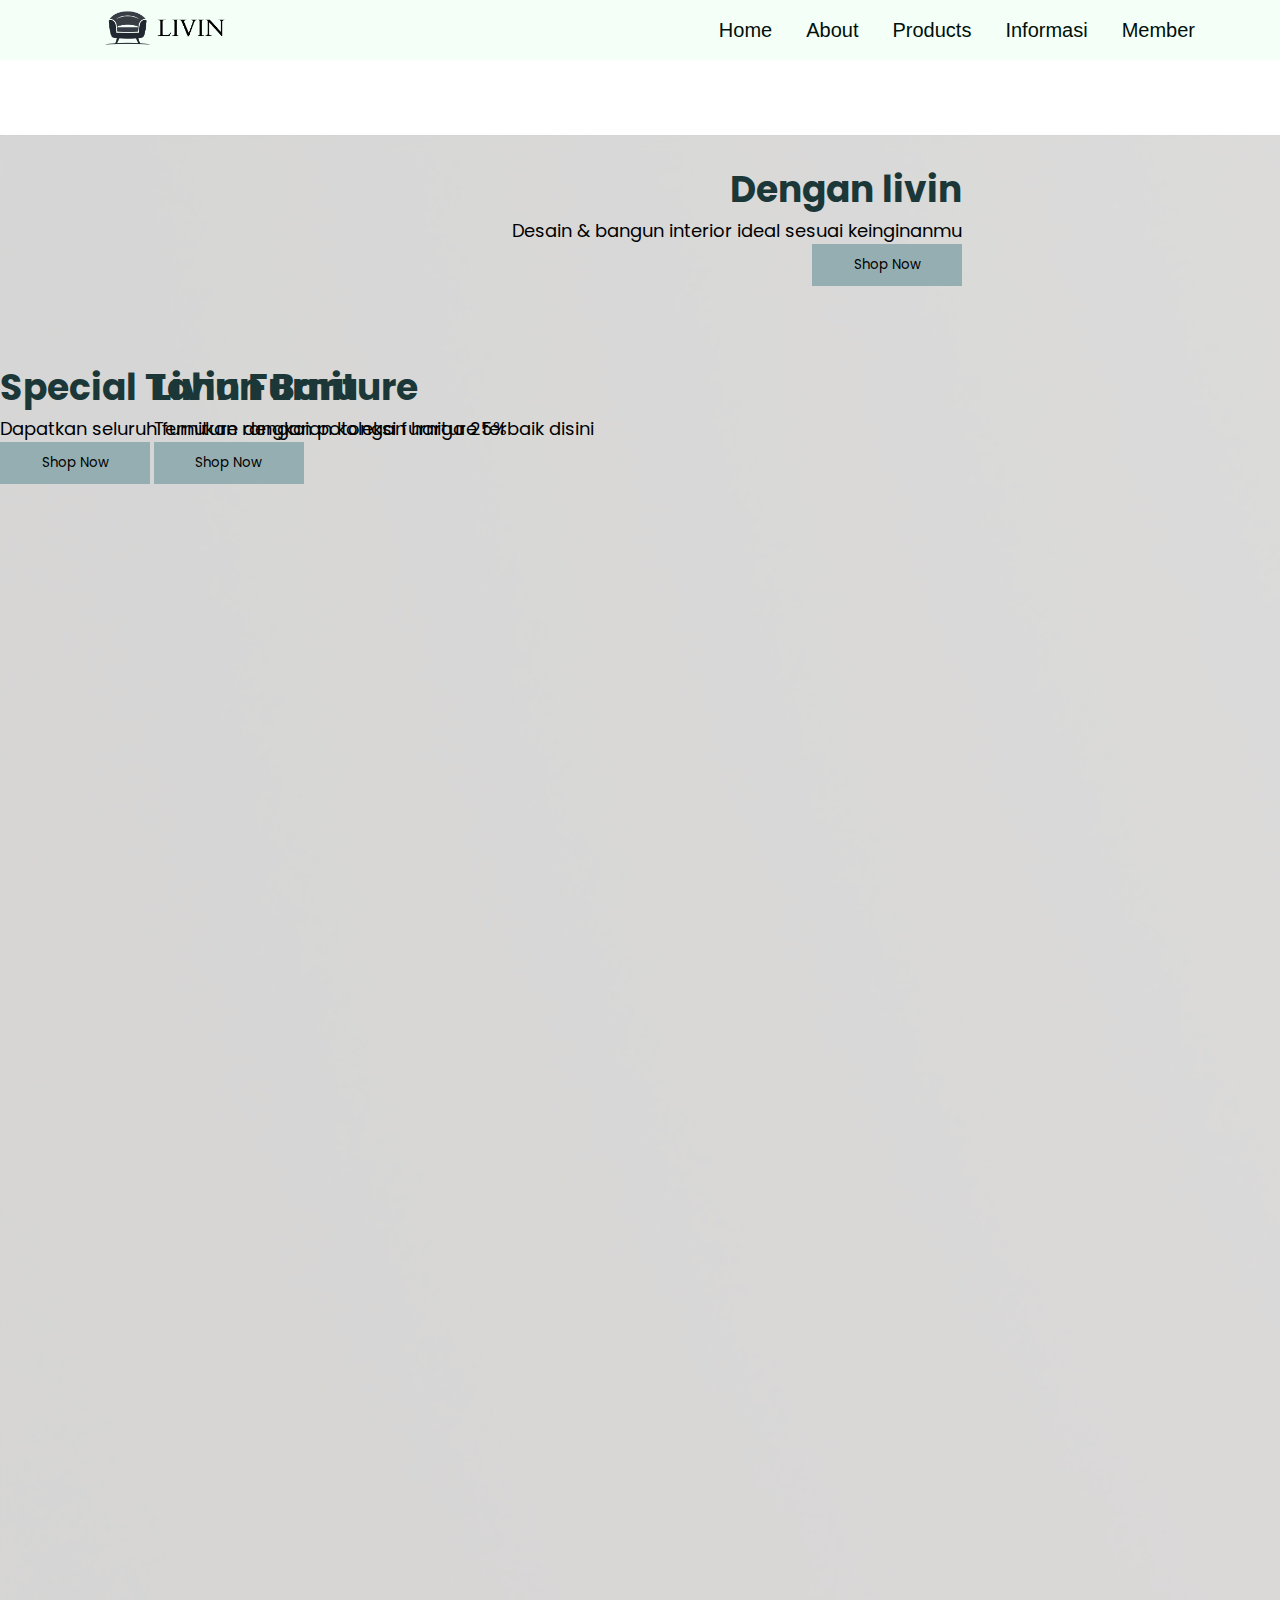
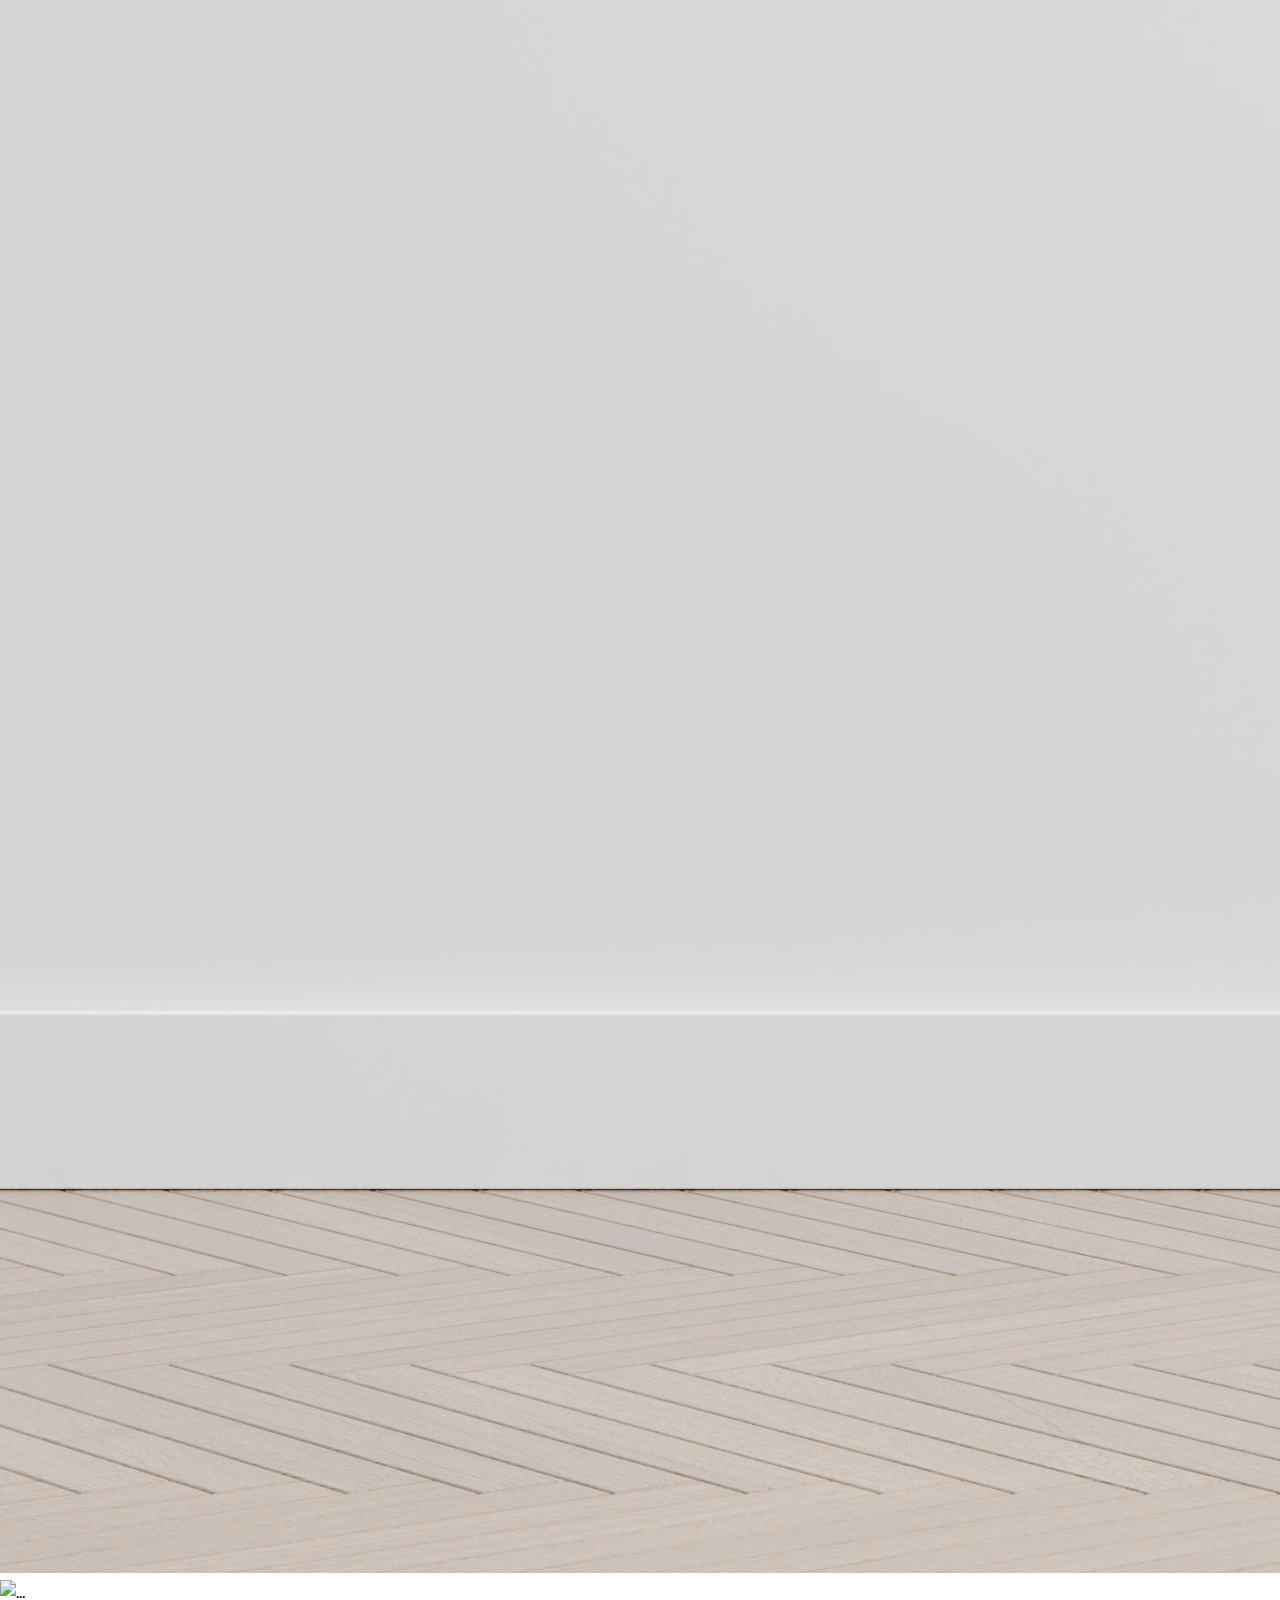
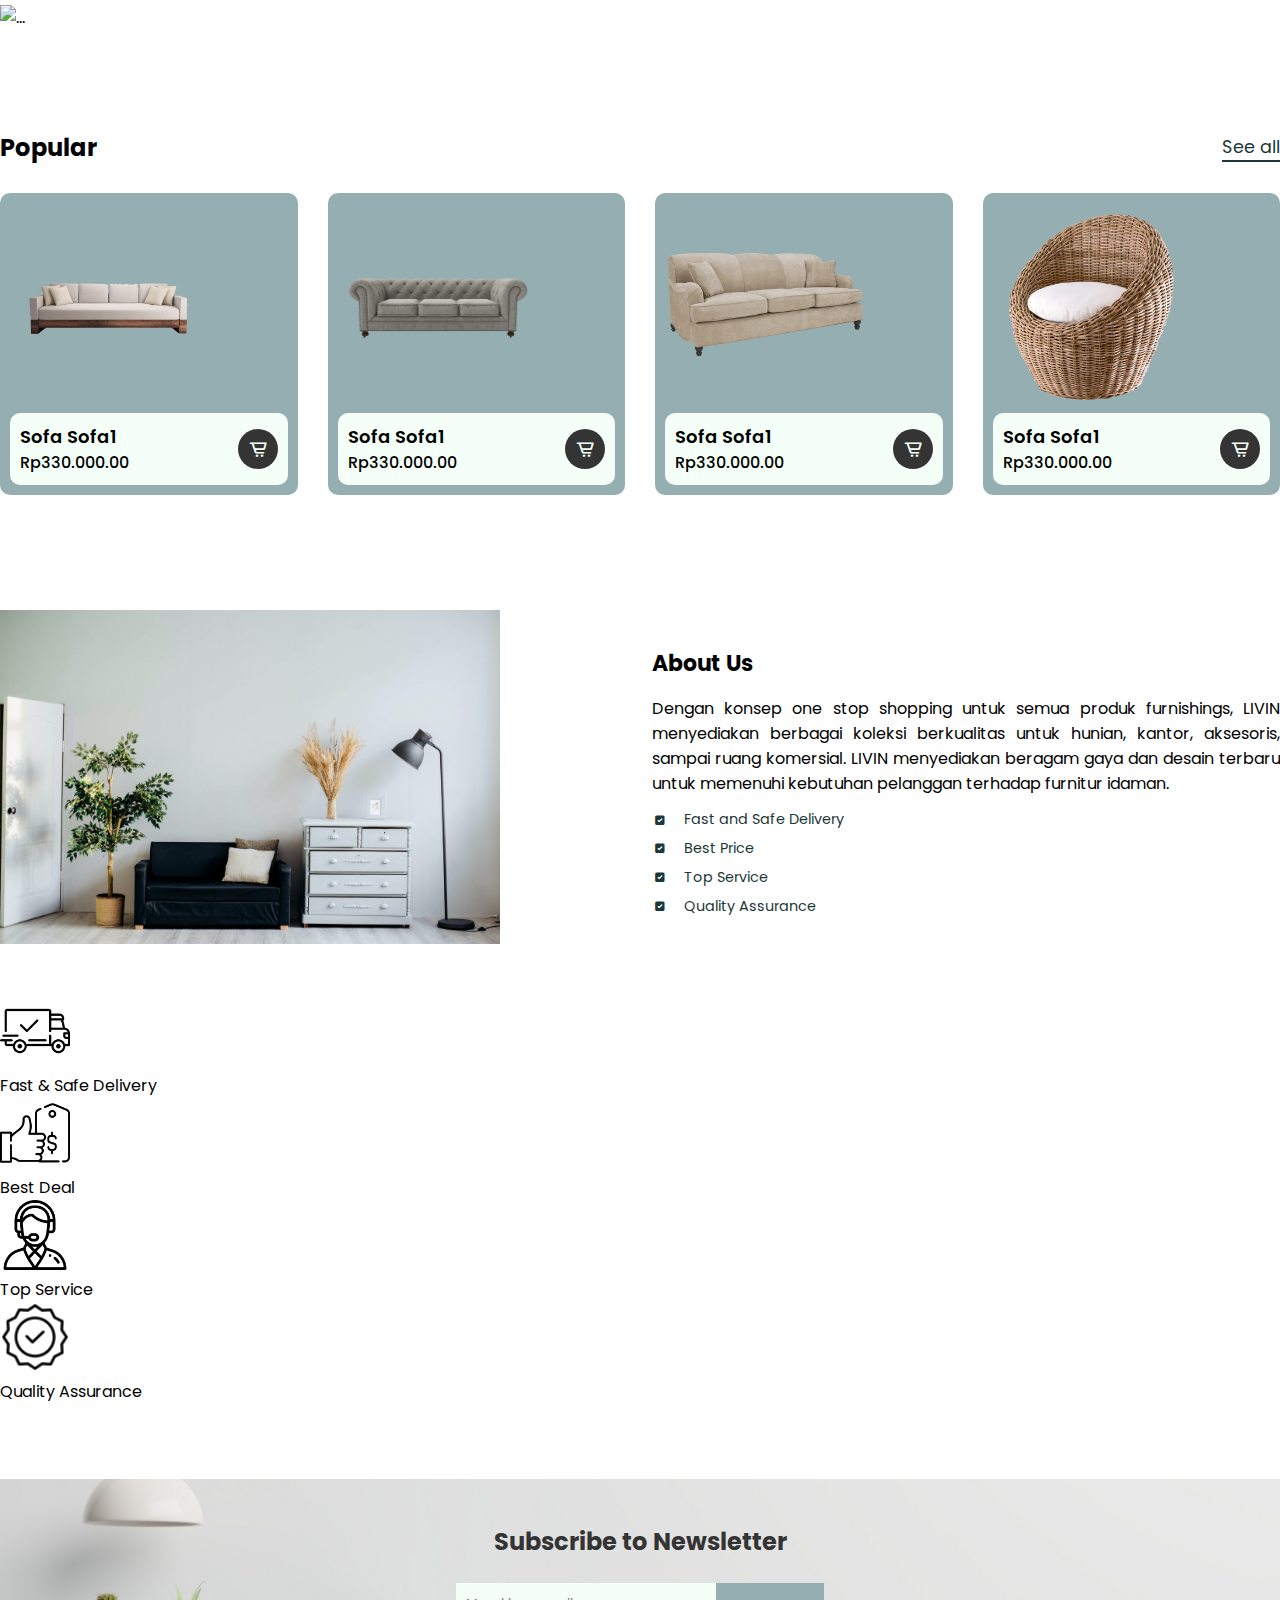
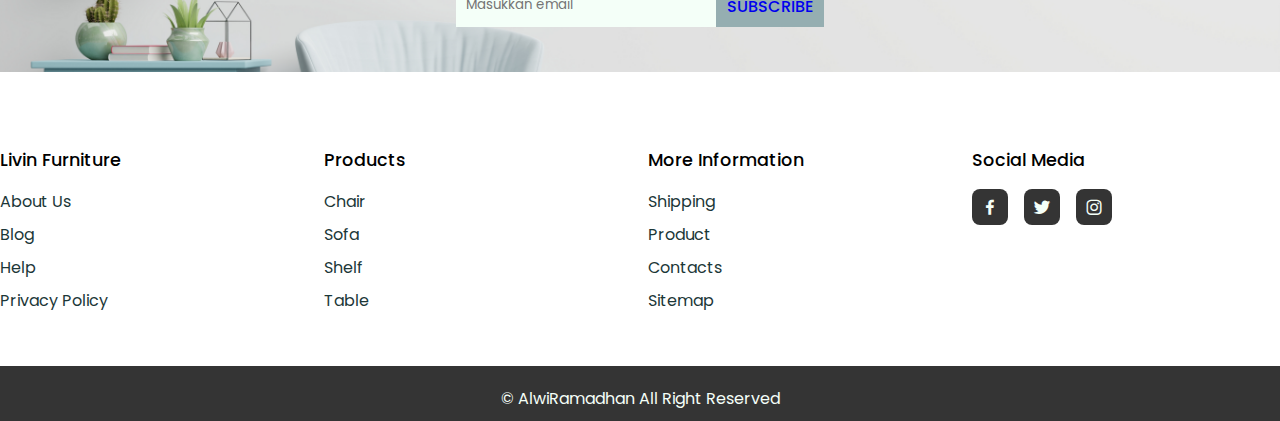
==== index.html @ 09f22bee "livin furniture" ====
<!doctype html>
<html lang="en">

<head>
    <!-- Required meta tags -->
    <meta charset="utf-8">
    <meta name="viewport" content="width=device-width, initial-scale=1, shrink-to-fit=no">

    <!-- Bootstrap CSS -->
    <link rel="stylesheet" href="https://cdn.jsdelivr.net/npm/bootstrap@4.6.1/dist/css/bootstrap.min.css"
        integrity="sha384-zCbKRCUGaJDkqS1kPbPd7TveP5iyJE0EjAuZQTgFLD2ylzuqKfdKlfG/eSrtxUkn" crossorigin="anonymous">

    <link rel="stylesheet" type="text/css" href="css/style.css">
    <link rel="stylesheet" href="fontawesome/css/all.min.css">
    <link href='https://unpkg.com/boxicons@2.1.1/css/boxicons.min.css' rel='stylesheet'>

    <title>Livin Furniture</title>
</head>

<body>
    <div class="dropdown">
        <nav class="fixed-top">
            <img class="logo" src="img/logo2.png" alt="">
            <ul>
                <li><a href="#">Home</a></li>
                <li><a href="#">About</a>
                    <ul>
                        <li><a href="/about/company.html">Company</a></li>
                    </ul>
                </li>
                <li><a href="#">Products</a>
                    <ul>
                        <li><a href="/products/chair.html">Chair</a></li>
                        <li><a href="/products/sofa.html">Sofa</a></li>
                        <li><a href="/products/shelf.html">Shelf</a></li>
                        <li><a href="/products/table.html">Table</a></li>
                    </ul>
                </li>
                <li><a href="#">Informasi</a>
                    <ul>
                        <li><a href="/informasi/contact.html">Contact</a></li>
                        <li><a href="/informasi/portfolio.html">Portfolio</a></li>
                    </ul>
                </li>
                <li><a href="#">Member</a>
                    <ul>
                        <li><a href="/member/login.html">Login</a></li>
                        <li><a href="/member/register.html">Register</a></li>
                    </ul>
                </li>
            </ul>
        </nav>
    </div>
    <div id="carouselExampleCaptions" class="carousel slide" data-ride="carousel">
        <ol class="carousel-indicators">
            <li data-target="#carouselExampleCaptions" data-slide-to="0" class="active"></li>
            <li data-target="#carouselExampleCaptions" data-slide-to="1"></li>
            <li data-target="#carouselExampleCaptions" data-slide-to="2"></li>
        </ol>
        <div class="carousel-inner">
            <div class="carousel-item active">
                <img src="img/livroom1.jpg" class="d-block w-100" alt="...">
                <div class="carousel-caption d-none d-md-block caro-pertama">
                    <h5>Livin Furniture</h5>
                    <p>Temukan rangkaian koleksi furniture terbaik disini</p>
                    <button type="button" class="btn btn-success">Shop Now</button>
                </div>
            </div>
            <div class="carousel-item">
                <img src="img/livroom2.jpg" class="d-block w-100" alt="...">
                <div class="carousel-caption d-none d-md-block caro-kedua">
                    <h5>Special Tahun Baru</h5>
                    <p>Dapatkan seluruh furniture dengan potongan harga 25%</p>
                    <button type="button" class="btn btn-success">Shop Now</button>
                </div>
            </div>
            <div class="carousel-item">
                <img src="img/livroom3.jpg" class="d-block w-100" alt="...">
                <div class="carousel-caption d-none d-md-block caro-ketiga">
                    <h5>Dengan livin</h5>
                    <p>Desain & bangun interior ideal sesuai keinginanmu</p>
                    <button type="button" class="btn btn-success">Shop Now</button>
                </div>
            </div>
        </div>
        <button class="carousel-control-prev" type="button" data-target="#carouselExampleCaptions" data-slide="prev">
            <span class="carousel-control-prev-icon" aria-hidden="true"></span>
            <span class="sr-only">Previous</span>
        </button>
        <button class="carousel-control-next" type="button" data-target="#carouselExampleCaptions" data-slide="next">
            <span class="carousel-control-next-icon" aria-hidden="true"></span>
            <span class="sr-only">Next</span>
        </button>
    </div>

    <section class="popular container" id="popular">
        <div class="heading">
            <h2>Popular</h2>
            <a href="#">See all</a>
        </div>
        <div class="popular-content">
            <div class="box">
                <img src="img/products/sofa1.png" alt="">
                <div class="box-text">
                    <div class="title-price">
                        <h3>Sofa Sofa1</h3>
                        <span>Rp330.000.00</span>
                    </div>
                    <a href="#"><i class="bx bx-cart-alt"></i></a>
                </div>
            </div>
            <div class="box">
                <img src="img/products/sofa2.png" alt="">
                <div class="box-text">
                    <div class="title-price">
                        <h3>Sofa Sofa1</h3>
                        <span>Rp330.000.00</span>
                    </div>
                    <a href="#"><i class="bx bx-cart-alt"></i></a>
                </div>
            </div>
            <div class="box">
                <img src="img/products/sofa3.png" alt="">
                <div class="box-text">
                    <div class="title-price">
                        <h3>Sofa Sofa1</h3>
                        <span>Rp330.000.00</span>
                    </div>
                    <a href="#"><i class="bx bx-cart-alt"></i></a>
                </div>
            </div>
            <div class="box">
                <img src="img/products/chair2.png" alt="">
                <div class="box-text">
                    <div class="title-price">
                        <h3>Sofa Sofa1</h3>
                        <span>Rp330.000.00</span>
                    </div>
                    <a href="#"><i class="bx bx-cart-alt"></i></a>
                </div>
            </div>
    </section>

    <section class="about container" id="about">
        <div class="about-img">
            <img src="img/livingroom.jpg" alt="">
        </div>

        <div class="about-text">
            <h2>About Us</h2>
            <p>Dengan konsep one stop shopping untuk semua produk furnishings, LIVIN menyediakan berbagai koleksi
                berkualitas untuk hunian, kantor, aksesoris, sampai ruang komersial. LIVIN menyediakan beragam gaya
                dan desain terbaru untuk memenuhi kebutuhan pelanggan terhadap furnitur idaman.
            </p>
            <div class="features">
                <i class="bx bxs-checkbox-checked"><span>Fast and Safe Delivery</span></i>
                <i class="bx bxs-checkbox-checked"><span>Best Price</span></i>
                <i class="bx bxs-checkbox-checked"><span>Top Service</span></i>
                <i class="bx bxs-checkbox-checked"><span>Quality Assurance</span></i>
            </div>
        </div>
    </section>
    <div class="container-fluid cont-keunggulan">
        <div class="row keunggulan-row">
            <div class="col-3  text-center"><img src="img/shipped.png" alt="" width="70px">
                <p>Fast & Safe Delivery</p>
            </div>
            <div class="col-3 text-center"><img src="img/best-price.png" alt="" width="70px">
                <p>Best Deal</p>
            </div>
            <div class="col-3 text-center"><img src="img/support.png" alt="" width="70px">
                <p>Top Service</p>
            </div>
            <div class="col-3 text-center"><img src="img/Quality.png" alt="" width="70px">
                <p>Quality Assurance</p>
            </div>
        </div>
    </div>
    <section class="newsletter" id="contact">
        <h2>Subscribe to Newsletter</h2>
        <div class="news-box">
            <input type="text" placeholder="Masukkan email">
            <a href="#" class="btn">Subscribe</a>
        </div>
    </section>
    <section class="footer container">
        <div class="footer-box">
            <h3>Livin Furniture</h3>
            <a href="">About Us</a>
            <a href="">Blog</a>
            <a href="">Help</a>
            <a href="">Privacy Policy</a>
        </div>
        <div class="footer-box">
            <h3>Products</h3>
            <a href="">Chair</a>
            <a href="">Sofa</a>
            <a href="">Shelf</a>
            <a href="">Table</a>
        </div>
        <div class="footer-box">
            <h3>More Information</h3>
            <a href="">Shipping</a>
            <a href="">Product</a>
            <a href="">Contacts</a>
            <a href="">Sitemap</a>
        </div>
        <div class="footer-box">
            <h3>Social Media</h3>
            <div class="social">
                <a href=""><i class="bx bxl-facebook"></i></a>
                <a href=""><i class="bx bxl-twitter"></i></a>
                <a href=""><i class="bx bxl-instagram"></i></a>
            </div>
        </div>
    </section>
    <div class="copyright">
        <p>&#169; AlwiRamadhan All Right Reserved</p>
    </div>











    <!-- Optional JavaScript; choose one of the two! -->

    <!-- Option 1: jQuery and Bootstrap Bundle (includes Popper) -->
    <script src="https://cdn.jsdelivr.net/npm/jquery@3.5.1/dist/jquery.slim.min.js"
        integrity="sha384-DfXdz2htPH0lsSSs5nCTpuj/zy4C+OGpamoFVy38MVBnE+IbbVYUew+OrCXaRkfj" crossorigin="anonymous">
    </script>
    <script src="https://cdn.jsdelivr.net/npm/bootstrap@4.6.1/dist/js/bootstrap.bundle.min.js"
        integrity="sha384-fQybjgWLrvvRgtW6bFlB7jaZrFsaBXjsOMm/tB9LTS58ONXgqbR9W8oWht/amnpF" crossorigin="anonymous">
    </script>

    <!-- Option 2: Separate Popper and Bootstrap JS -->
    <!--
<script src="https://cdn.jsdelivr.net/npm/jquery@3.5.1/dist/jquery.slim.min.js" integrity="sha384-DfXdz2htPH0lsSSs5nCTpuj/zy4C+OGpamoFVy38MVBnE+IbbVYUew+OrCXaRkfj" crossorigin="anonymous"></script>
<script src="https://cdn.jsdelivr.net/npm/popper.js@1.16.1/dist/umd/popper.min.js" integrity="sha384-9/reFTGAW83EW2RDu2S0VKaIzap3H66lZH81PoYlFhbGU+6BZp6G7niu735Sk7lN" crossorigin="anonymous"></script>
<script src="https://cdn.jsdelivr.net/npm/bootstrap@4.6.1/dist/js/bootstrap.min.js" integrity="sha384-VHvPCCyXqtD5DqJeNxl2dtTyhF78xXNXdkwX1CZeRusQfRKp+tA7hAShOK/B/fQ2" crossorigin="anonymous"></script>
-->
    </div>
</body>

</html>
---- css/style.css ----
@import url('https://fonts.googleapis.com/css2?family=Poppins:ital,wght@0,100;0,300;0,400;0,500;0,600;1,100;1,300&display=swap');

* {
    margin: 0;
    padding: 0;
    box-sizing: border-box;
    font-family: 'Poppins', sans-serif;
    text-decoration: none !important;
    outline: none;
    border: none;
}



.dropdown {
    margin: 0 auto;
}

nav {
    height: 60px;
    background-color: #f4fff8;
    text-decoration: none;
}

.logo {
    padding: 5px 0 0 80px;
    width: 250px;
    height: auto;
}

nav ul {
    padding: 0;
    margin: 0;
    float: right;
    margin-right: 70px;
    background-color: #f4fff8;

}

nav ul li {
    position: relative;
    list-style: none;
    display: inline-block;
}

nav ul li a {
    display: block;
    padding: 0 15px;
    color: #000f08;
    text-decoration: none;
    line-height: 60px;
    font-size: 20px;
    font-family: 'Quicksand', sans-serif;
}

nav ul li a:hover {
    background: #343434;
    color: #8baaad;
}

nav ul ul {
    position: absolute;
    top: 60px;
    display: none;
}

nav ul li:hover>ul {
    display: block;
}

nav ul ul li {
    width: 200px;
    float: none;
    display: list-item;
    position: relative;
}

nav ul ul ul li {
    position: relative;
    top: -60px;
    left: 150px;
}

.carousel-caption h5 {
    color: #1c3738;
    font-size: 36px;
}

.carousel-caption p {
    color: black;
    font-size: 18px;
}

.carousel-caption button {
    background-color: #95aeb1;
    border: 1px solid #95aeb1;
    width: 150px;
    padding: 10px 20px;
}

.caro-pertama {
    position: absolute;
    left: 0;
    width: 50%;
    top: 40%;
    margin-left: 12%;
    text-align: left;
}

.caro-kedua {
    position: absolute;
    top: 40%;
}

.caro-ketiga {
    position: absolute;
    top: 18%;
    margin-left: 40%;
    text-align: right;
}



section {
    margin-top: 30px;
    padding: 45px 0 45px;
}

.heading {
    display: flex;
    justify-content: space-between;
    align-items: center;
    margin-bottom: 28px;
}

.heading h2 {
    font-size: 24px;
}

.heading a {
    font-size: 1.1rem;
    font-weight: 400;
    color: #1c3738;
    border-bottom: 2px solid #1c3738;
}

.heading a:hover {
    color: #ffd7ba;
    border-bottom: 2px solid #ffd7ba;
}

.popular-content {

    display: grid;
    grid-template-columns: repeat(auto-fit, minmax(200px, auto));
    gap: 30px;
}

.box {
    padding: 10px;
    background-color: #95aeb1;
    border-radius: 10px;
    display: grid;
    row-gap: 10px;
}

.box img {
    width: 200px;
    height: 200px;
    object-fit: contain;
    object-position: center;
}

.box-text {
    display: flex;
    align-items: center;
    justify-content: space-between;
    width: 100%;
    background-color: #f4fff8;
    padding: 10px;
    border-radius: 10px;
}

.title-price h3 {
    font-size: 18px;
    font-weight: 600;
}

.title-price span {
    font-weight: 500;
}

.box-text .bx {
    padding: 10px;
    font-size: 20px;
    background: #343434;
    color: #f4fff8;
    border-radius: 50%;
}

.box-text .bx:hover {
    background: #8baaad;
}

.about {
    margin-top: 25px;
    display: grid;
    grid-template-columns: repeat(2, 1fr);
    align-items: center;
    gap: 1.5rem;
}

.about-img img {
    width: 500px;
}

.about-img {
    position: relative;

}

.about-text h2 {
    font-size: 22px;
}

.about-text p {
    text-align: justify;
    margin: 1rem 0;
}

.features {
    display: grid;
    row-gap: 0.8rem;
}

.features i {
    display: flex;
    align-items: center;
    font-size: 18ps;
    color: #1c3738;
}

.features span {
    margin-left: 1rem;
    font-size: 0.9rem;
}

.newsletter {
    margin-top: 75px;
    display: flex;
    flex-direction: column;
    align-items: center;
    background-image: url(/img/livingroom2.jpg);
    background-repeat: no-repeat;
    background-size: cover;
    background-position: center;
}

.newsletter h2 {
    color: #343434;
}

.news-box {
    display: flex;
    align-items: center;
    margin-top: 24px;
}

.news-box input {
    width: 260px;
    height: 44px;
    border: none;
    outline: none;
    background: #f4fff8;
    padding: 10px;
}

.news-box .btn {
    height: 44px;
    padding: 11px;
    background-color: #95aeb1;
    border-radius: 0;
    font-weight: 500;
    text-transform: uppercase;
}

.footer {
    display: grid;
    grid-template-columns: repeat(auto-fit, minmax(220px, auto));
    gap: 1rem;
}

.footer-box {
    display: flex;
    flex-direction: column;
}

.footer-box h3 {
    font-size: 1.1rem;
    font-weight: 500;
    margin-bottom: 1rem;
}

.footer-box a {
    color: #1c3738;
    margin-bottom: 0.5rem;
}

.social {
    display: flex;
    align-items: center;
    column-gap: 1rem;
}

.social .bx {
    padding: 8px;
    background-color: #343434;
    font-size: 20px;
    border-radius: 0.5rem;
    color: #f4fff8;
}

.copyright {
    text-align: center;
    padding: 20px 0 10px;
    background-color: #343434;
    color: #f4fff8;
}
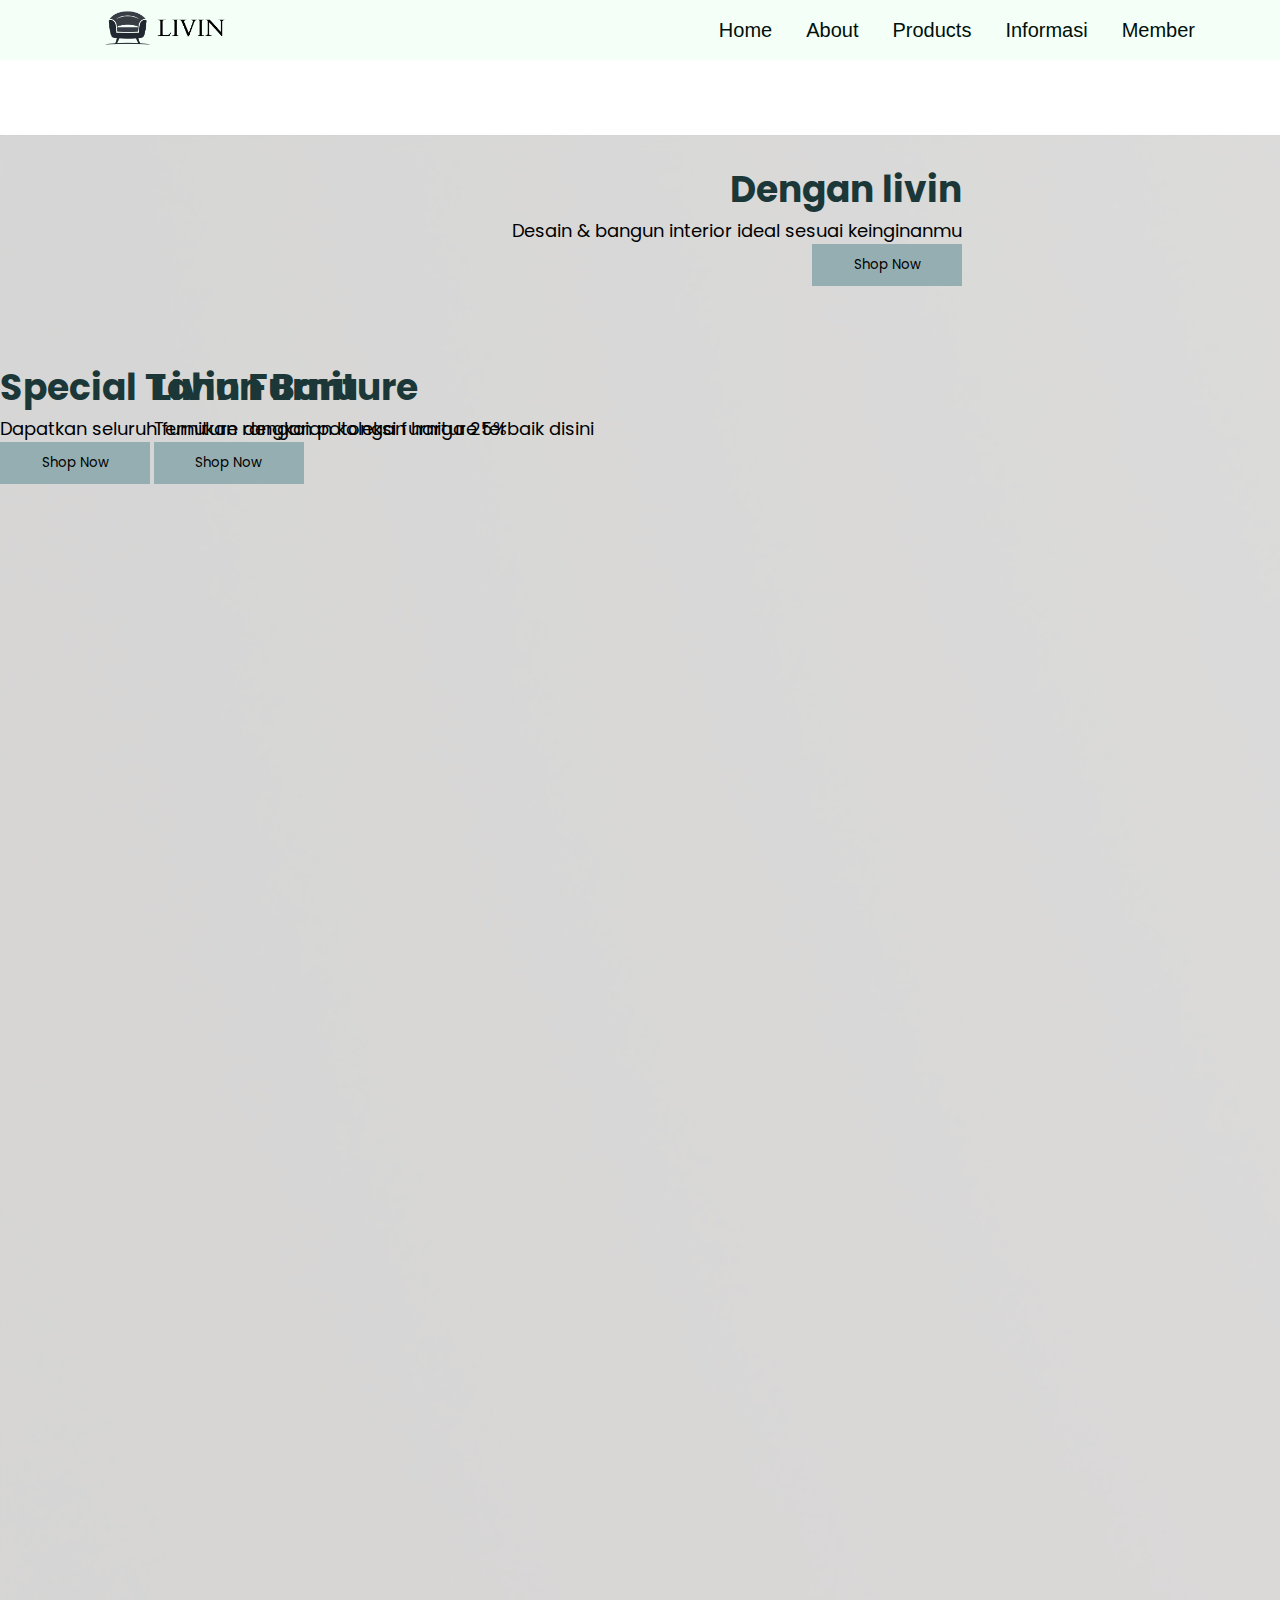
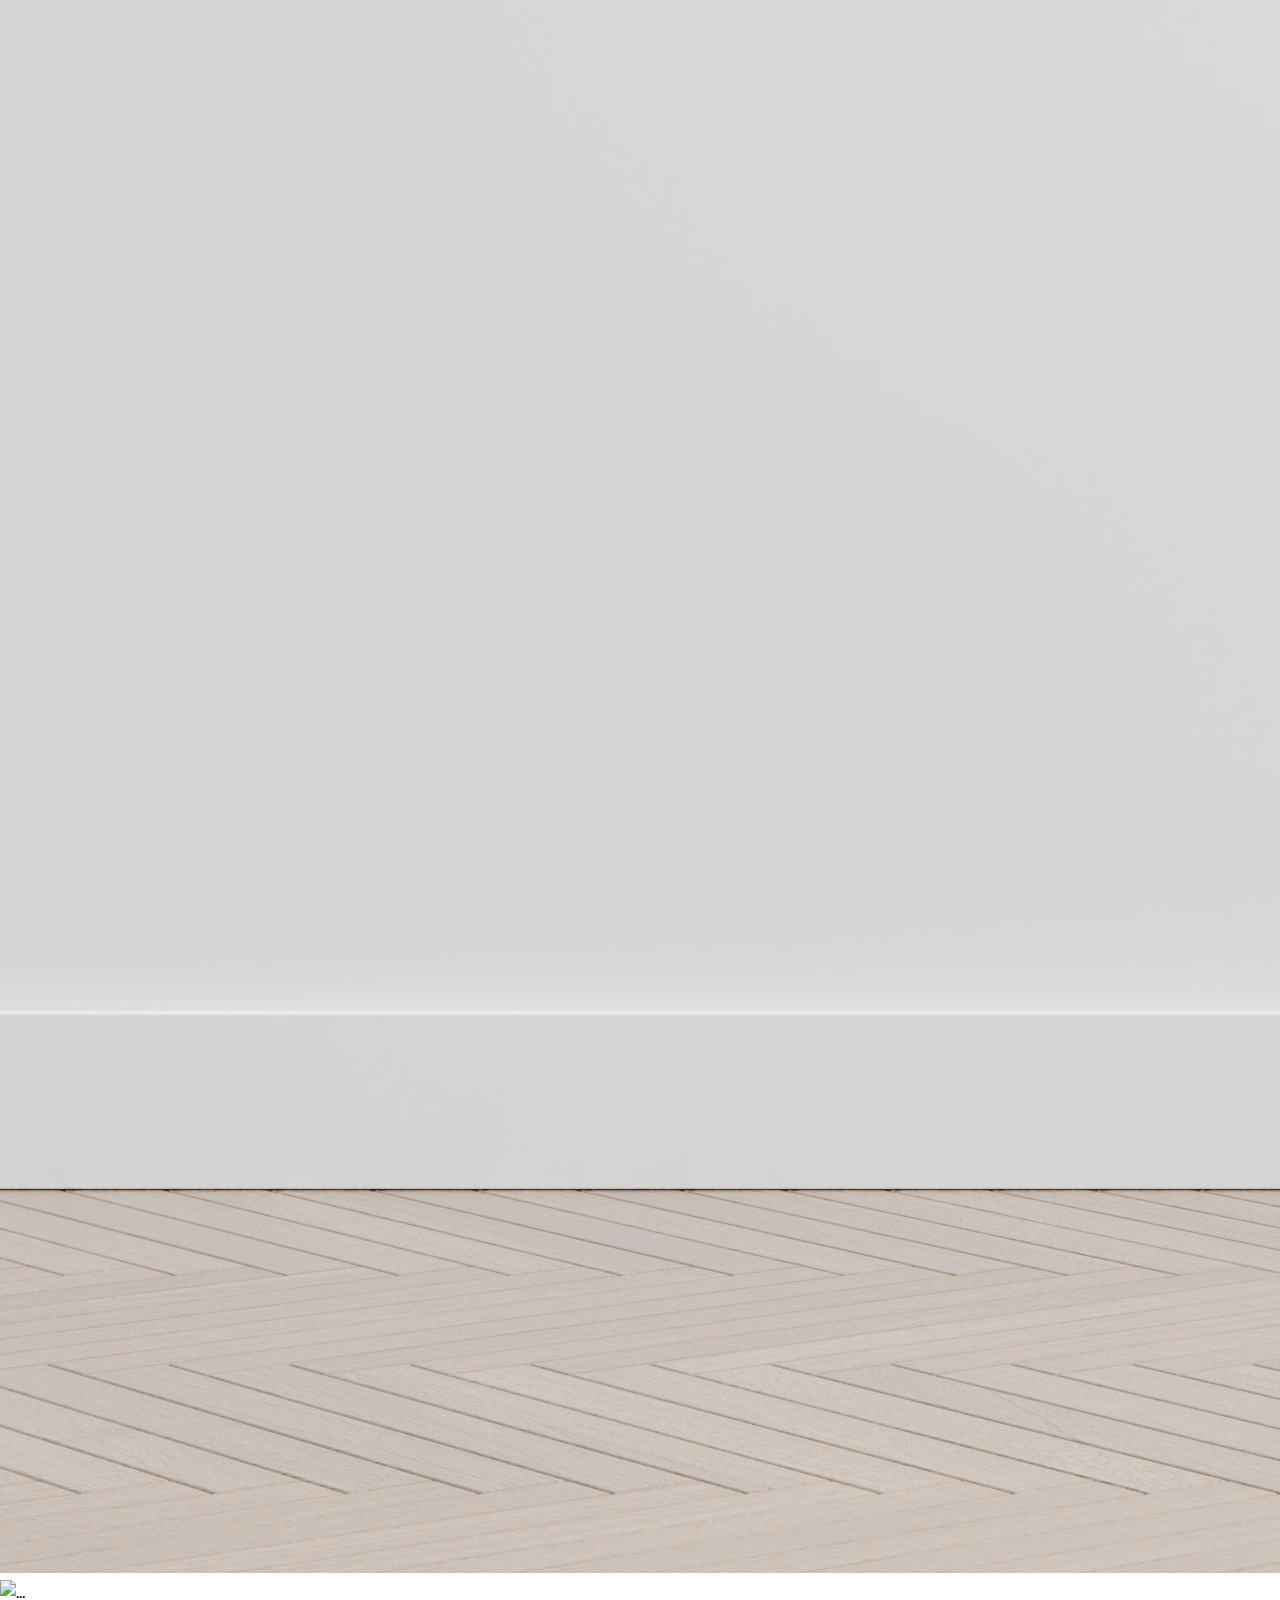
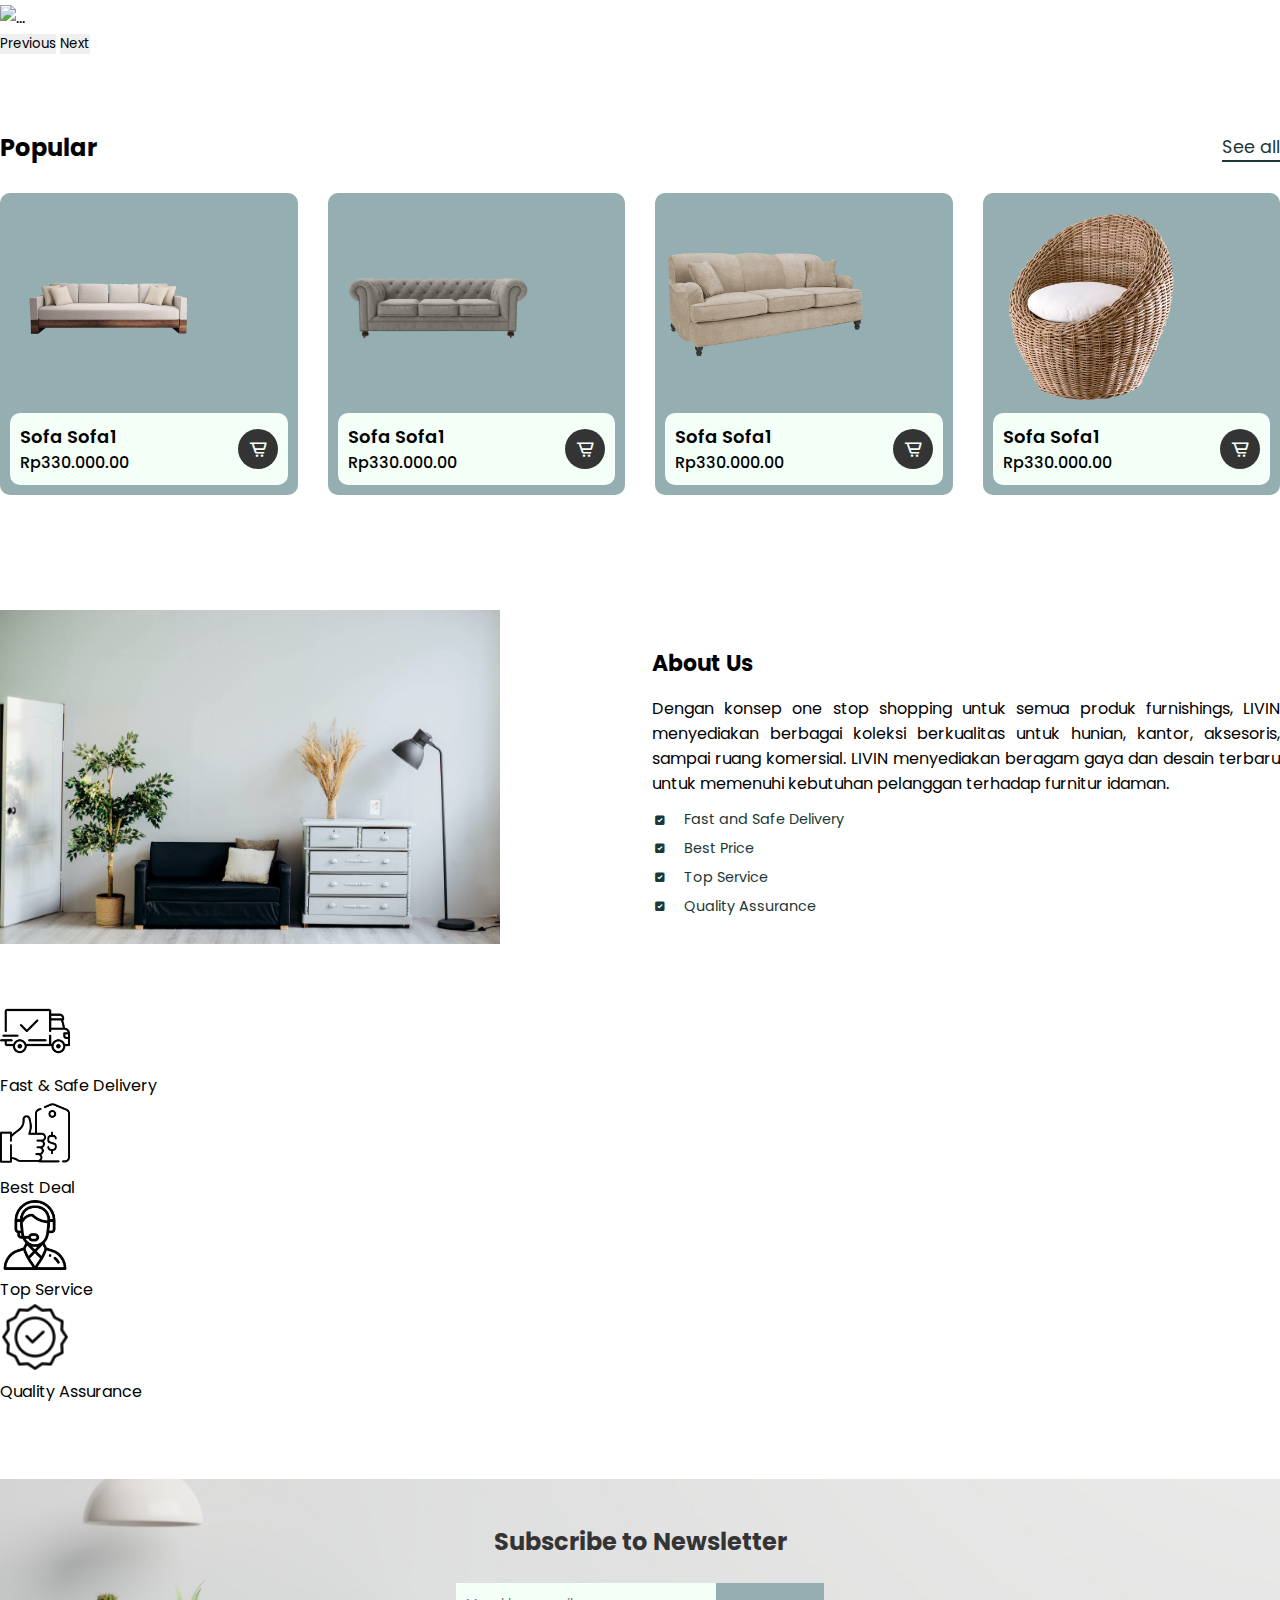
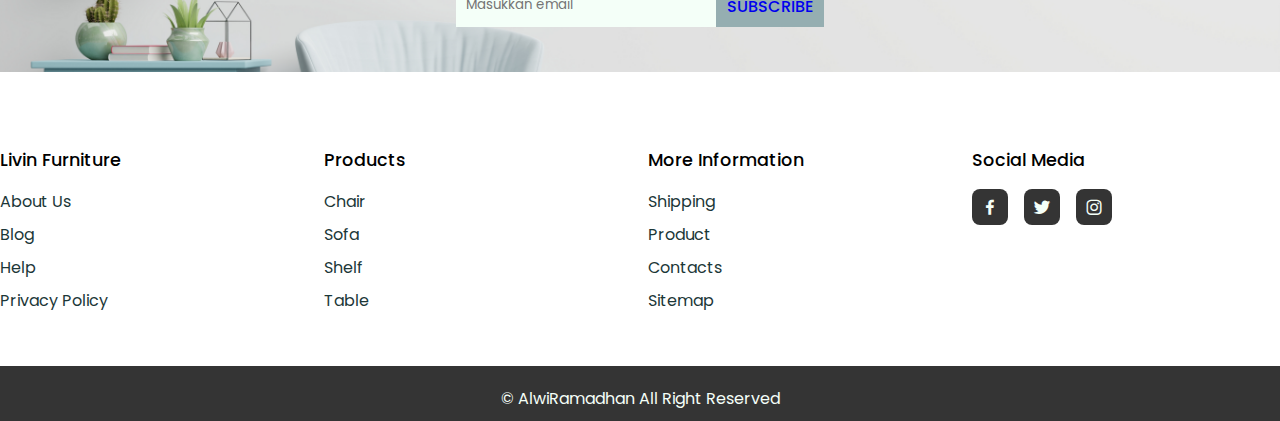
==== commit 1c3f0c3c: "Update index.html" ====
--- a/index.html
+++ b/index.html
@@ -25,27 +25,27 @@
                 <li><a href="#">Home</a></li>
                 <li><a href="#">About</a>
                     <ul>
-                        <li><a href="/about/company.html">Company</a></li>
+                        <li><a href="about/company.html">Company</a></li>
                     </ul>
                 </li>
                 <li><a href="#">Products</a>
                     <ul>
-                        <li><a href="/products/chair.html">Chair</a></li>
-                        <li><a href="/products/sofa.html">Sofa</a></li>
-                        <li><a href="/products/shelf.html">Shelf</a></li>
-                        <li><a href="/products/table.html">Table</a></li>
+                        <li><a href="products/chair.html">Chair</a></li>
+                        <li><a href="products/sofa.html">Sofa</a></li>
+                        <li><a href="products/shelf.html">Shelf</a></li>
+                        <li><a href="products/table.html">Table</a></li>
                     </ul>
                 </li>
                 <li><a href="#">Informasi</a>
                     <ul>
-                        <li><a href="/informasi/contact.html">Contact</a></li>
-                        <li><a href="/informasi/portfolio.html">Portfolio</a></li>
+                        <li><a href="informasi/contact.html">Contact</a></li>
+                        <li><a href="informasi/portfolio.html">Portfolio</a></li>
                     </ul>
                 </li>
                 <li><a href="#">Member</a>
                     <ul>
-                        <li><a href="/member/login.html">Login</a></li>
-                        <li><a href="/member/register.html">Register</a></li>
+                        <li><a href="member/login.html">Login</a></li>
+                        <li><a href="member/register.html">Register</a></li>
                     </ul>
                 </li>
             </ul>
@@ -247,4 +247,4 @@
     </div>
 </body>
 
-</html>+</html>
